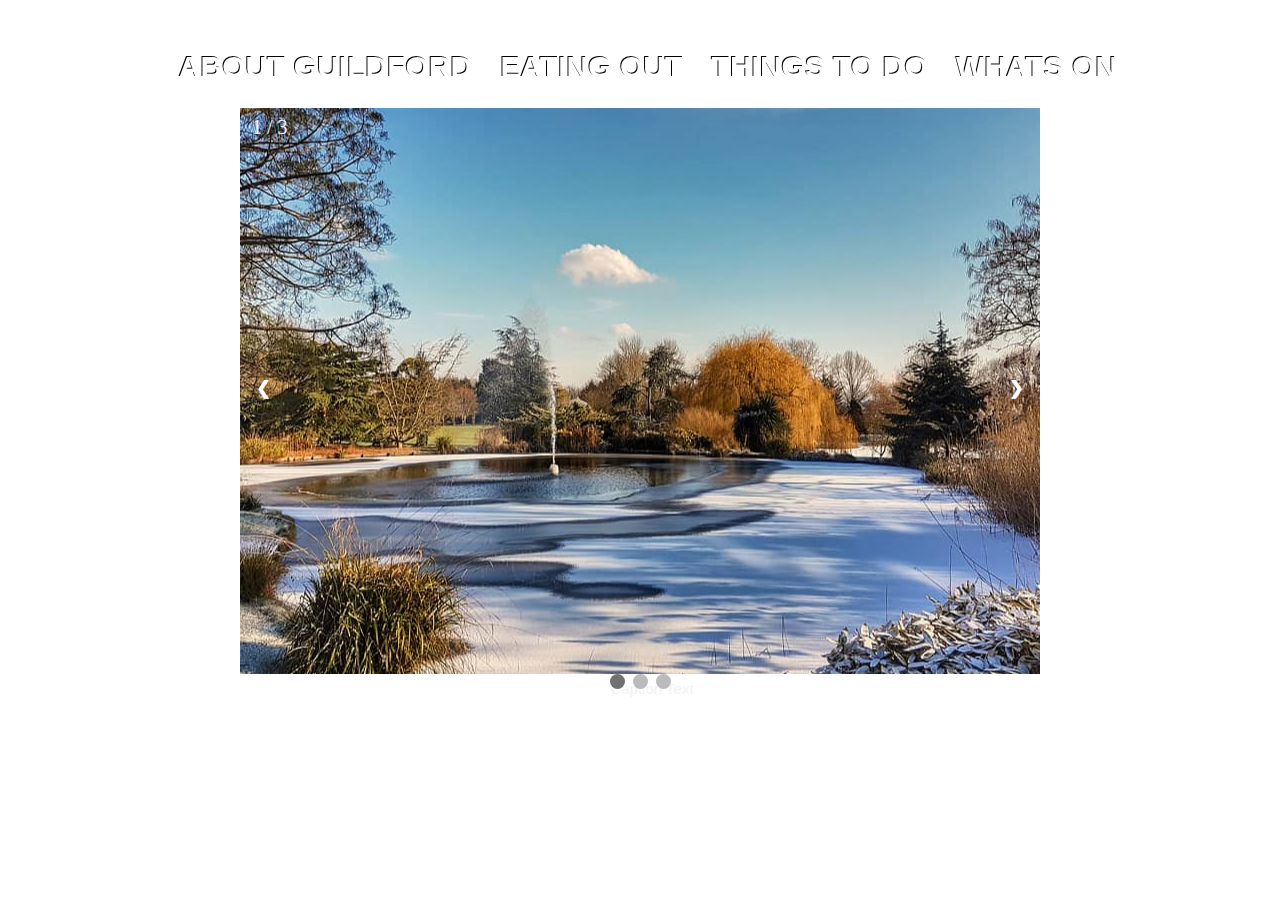
==== Aboutpage.html @ 91604e1f "slideshow center of page" ====
<!DOCTYPE html>
<html>
<head>
  <title>EXPLORE Guildford</title>
  <link rel="stylesheet"  type="text/css" href="css\about.css">
  <link rel="stylesheet" href="/normalize.css">
  <meta name="viewport" content="width=device-width,intial-scale=1.0">
  <script src="js\jquery.min.js"></script>
  <script src="js2\bootstrap.min.js"></script>

</head>

<body>
  <header>
    <ul>
      <ul class='nav'>
        <li><a href="Aboutpage.html">ABOUT GUILDFORD</a> </li>
        <li><a href="Eatingout.html">EATING OUT</a> </li>
        <li><a href="#">THINGS TO DO</a> </li>
        <li><a href="#">WHATS ON</a> </li>
      </ul>
    </ul>
  </header>

  <div class="slideshow-container">
    <!-- Full-width images with number and caption text -->
    <div class="mySlides">
      <div class="numbertext">1 / 3</div>
      <img src="Images\e3.png" style="width:100%">
      <div class="text">Caption Text</div>
    </div>

    <div class="mySlides">
      <div class="numbertext">2 / 3</div>
      <img src="Images\e2.png" style="width:100%">
      <div class="text">Caption Two</div>
    </div>

    <div class="mySlides">
      <div class="numbertext">3 / 3</div>
      <img src="Images\3.jpg" style="width:100%">
      <div class="text">Caption Three</div>
    </div>

    <!-- Next and previous buttons -->
    <a class="prev" onclick="plusSlides(-1)">&#10094;</a>
    <a class="next" onclick="plusSlides(1)">&#10095;</a>
  </div>

  <!-- The dots/circles -->
  <div style="text-align:center">
    <span class="dot" onclick="currentSlide(1)"></span>
    <span class="dot" onclick="currentSlide(2)"></span>
    <span class="dot" onclick="currentSlide(3)"></span>
  </div>

  <script src="js\about.js"></script>
</body>
</html>



<!--
<div id='social-buttons'>
<button class='btn btn_lg btn-twitter'>Twitter</button>
<button class='btn btn_lg btn-facebook'>Facebook</button>
<button class='btn btn_lg btn-pinterest'>Instagram</button>
</div>

-->
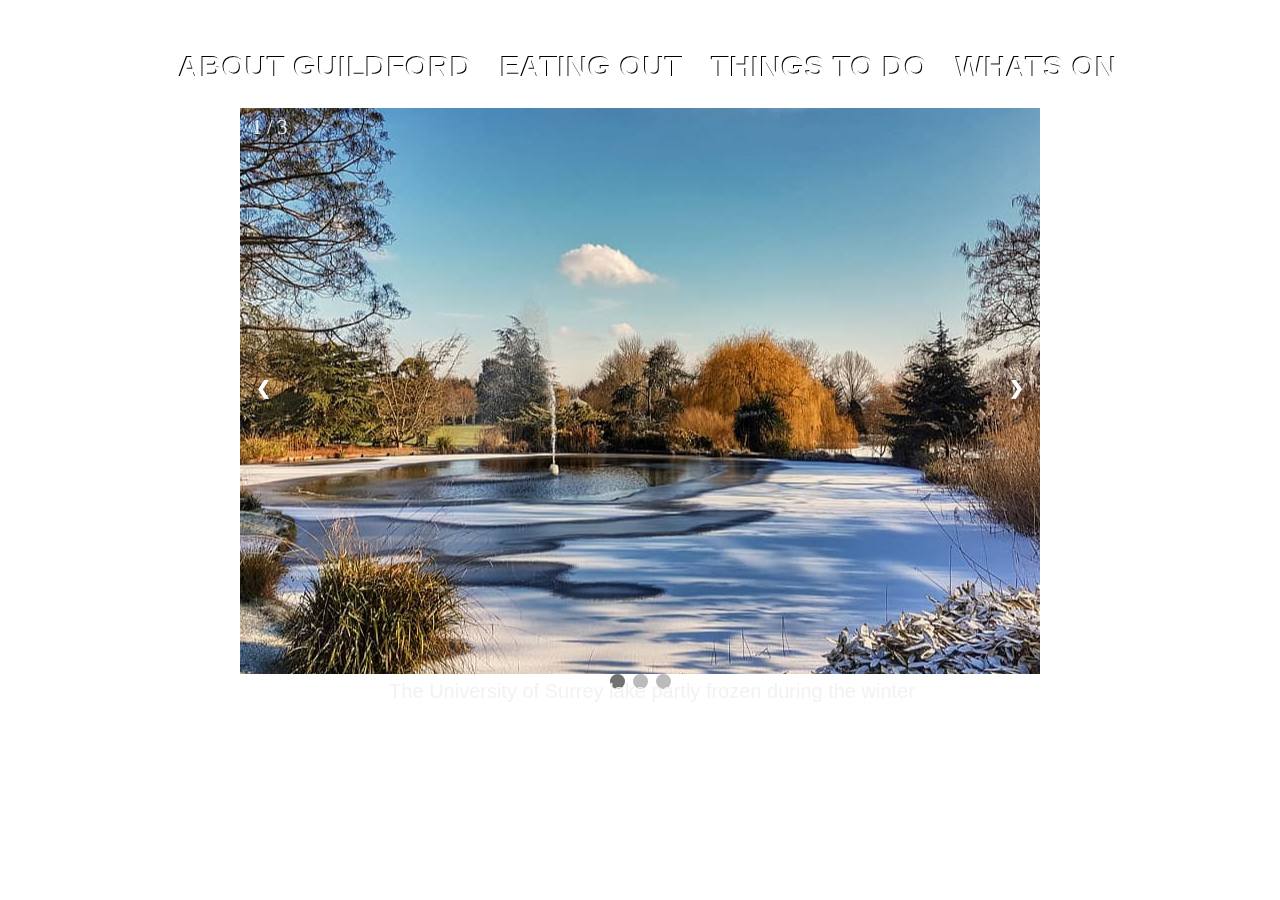
==== commit 88d3ab93: "blurred background image" ====
--- a/Aboutpage.html
+++ b/Aboutpage.html
@@ -11,6 +11,7 @@
 </head>
 
 <body>
+  <div class="background-image"></div>
   <header>
     <ul>
       <ul class='nav'>
@@ -27,19 +28,19 @@
     <div class="mySlides">
       <div class="numbertext">1 / 3</div>
       <img src="Images\e3.png" style="width:100%">
-      <div class="text">Caption Text</div>
+      <div class="text">The University of Surrey lake partly frozen during the winter</div>
     </div>
 
     <div class="mySlides">
       <div class="numbertext">2 / 3</div>
       <img src="Images\e2.png" style="width:100%">
-      <div class="text">Caption Two</div>
+      <div class="text">A pathway near Chinthurst Hill </div>
     </div>
 
     <div class="mySlides">
       <div class="numbertext">3 / 3</div>
       <img src="Images\3.jpg" style="width:100%">
-      <div class="text">Caption Three</div>
+      <div class="text">Close to Peasmarsh along the River Wey</div>
     </div>
 
     <!-- Next and previous buttons -->
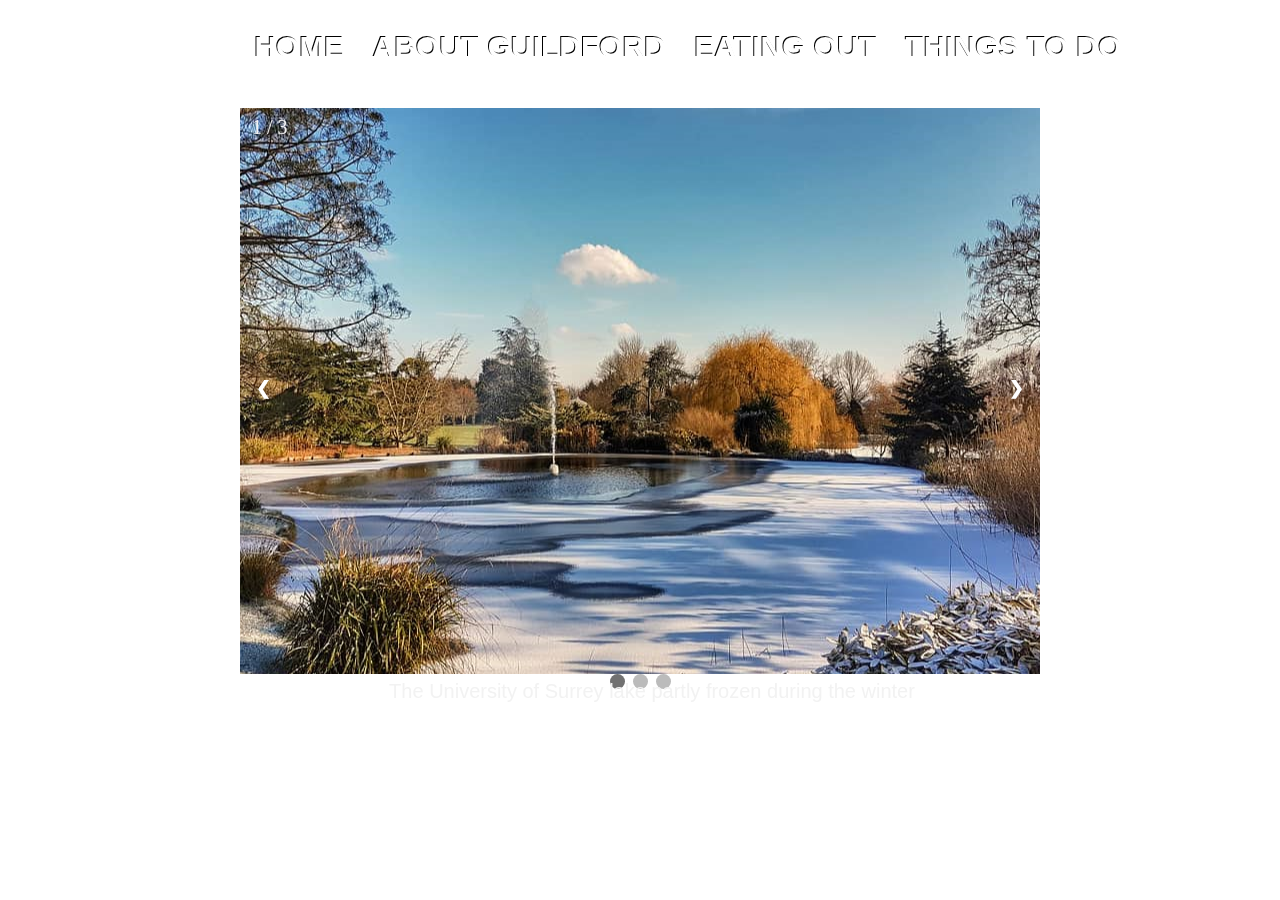
==== commit d9325f0c: "Updated header" ====
--- a/Aboutpage.html
+++ b/Aboutpage.html
@@ -15,10 +15,10 @@
   <header>
     <ul>
       <ul class='nav'>
+        <li><a href="index.html">HOME</a> </li>
         <li><a href="Aboutpage.html">ABOUT GUILDFORD</a> </li>
         <li><a href="Eatingout.html">EATING OUT</a> </li>
-        <li><a href="#">THINGS TO DO</a> </li>
-        <li><a href="#">WHATS ON</a> </li>
+        <li><a href="Things to do">THINGS TO DO</a> </li>
       </ul>
     </ul>
   </header>
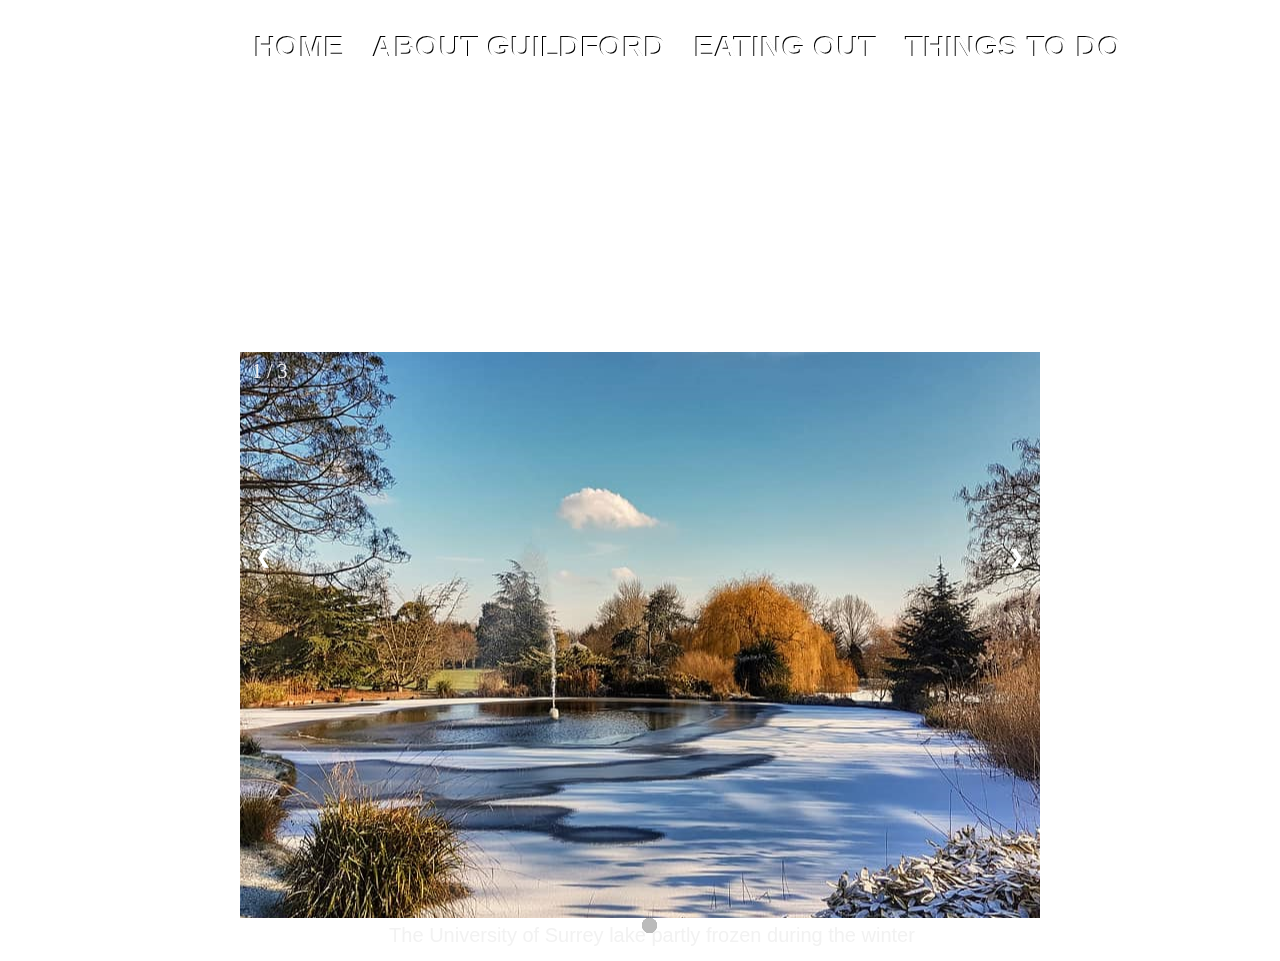
==== commit 2bc61d4f: "eating out oage centred with cards" ====
--- a/Aboutpage.html
+++ b/Aboutpage.html
@@ -22,6 +22,9 @@
       </ul>
     </ul>
   </header>
+  <h2> Guildford, a large town in Surrey, situated 27 miles southwest of London, positioned halfway between London and Portsmouth.
+    The Borough of Guildford has a population close to 146,000. It is a bustling English town which boasts a beautiful cobbled high street, lined with high street retail outlets
+    as well as surrounding hills, fields, woodlands and the picturesque River Wey.</h2>
 
   <div class="slideshow-container">
     <!-- Full-width images with number and caption text -->
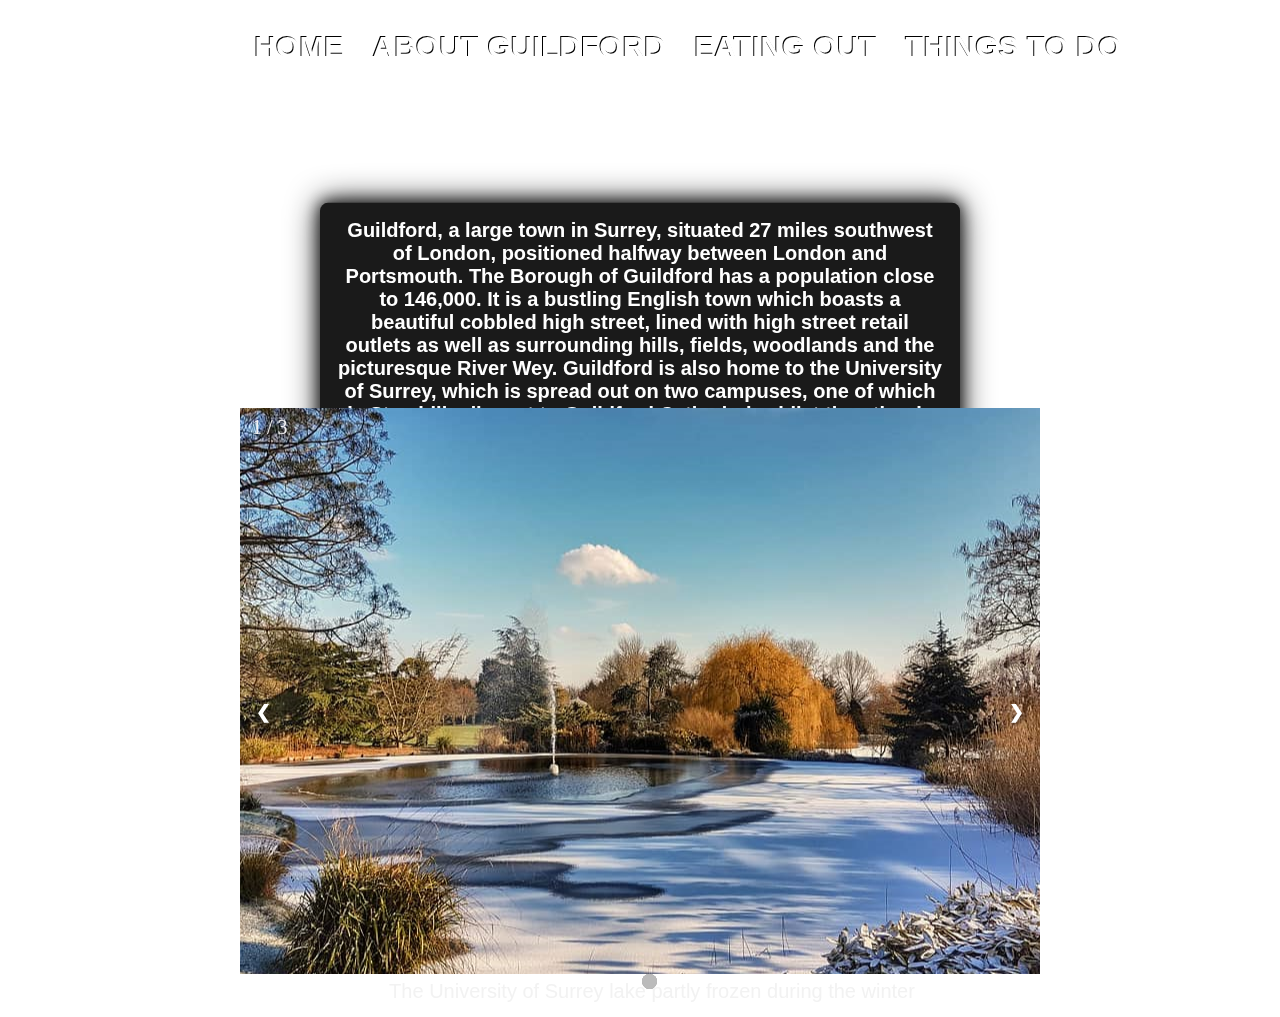
==== commit 4ef109e0: "about guildford transparent box" ====
--- a/Aboutpage.html
+++ b/Aboutpage.html
@@ -22,10 +22,11 @@
       </ul>
     </ul>
   </header>
-  <h2> Guildford, a large town in Surrey, situated 27 miles southwest of London, positioned halfway between London and Portsmouth.
+<div class="overlay">
+  <h1> Guildford, a large town in Surrey, situated 27 miles southwest of London, positioned halfway between London and Portsmouth.
     The Borough of Guildford has a population close to 146,000. It is a bustling English town which boasts a beautiful cobbled high street, lined with high street retail outlets
-    as well as surrounding hills, fields, woodlands and the picturesque River Wey.</h2>
-
+    as well as surrounding hills, fields, woodlands and the picturesque River Wey. Guildford is also home to the University of Surrey, which is spread out on two campuses, one of which is Stag hill adjacent to Guildford Cathedral, whilst the other is Manor Park.</h1>
+</div>
   <div class="slideshow-container">
     <!-- Full-width images with number and caption text -->
     <div class="mySlides">
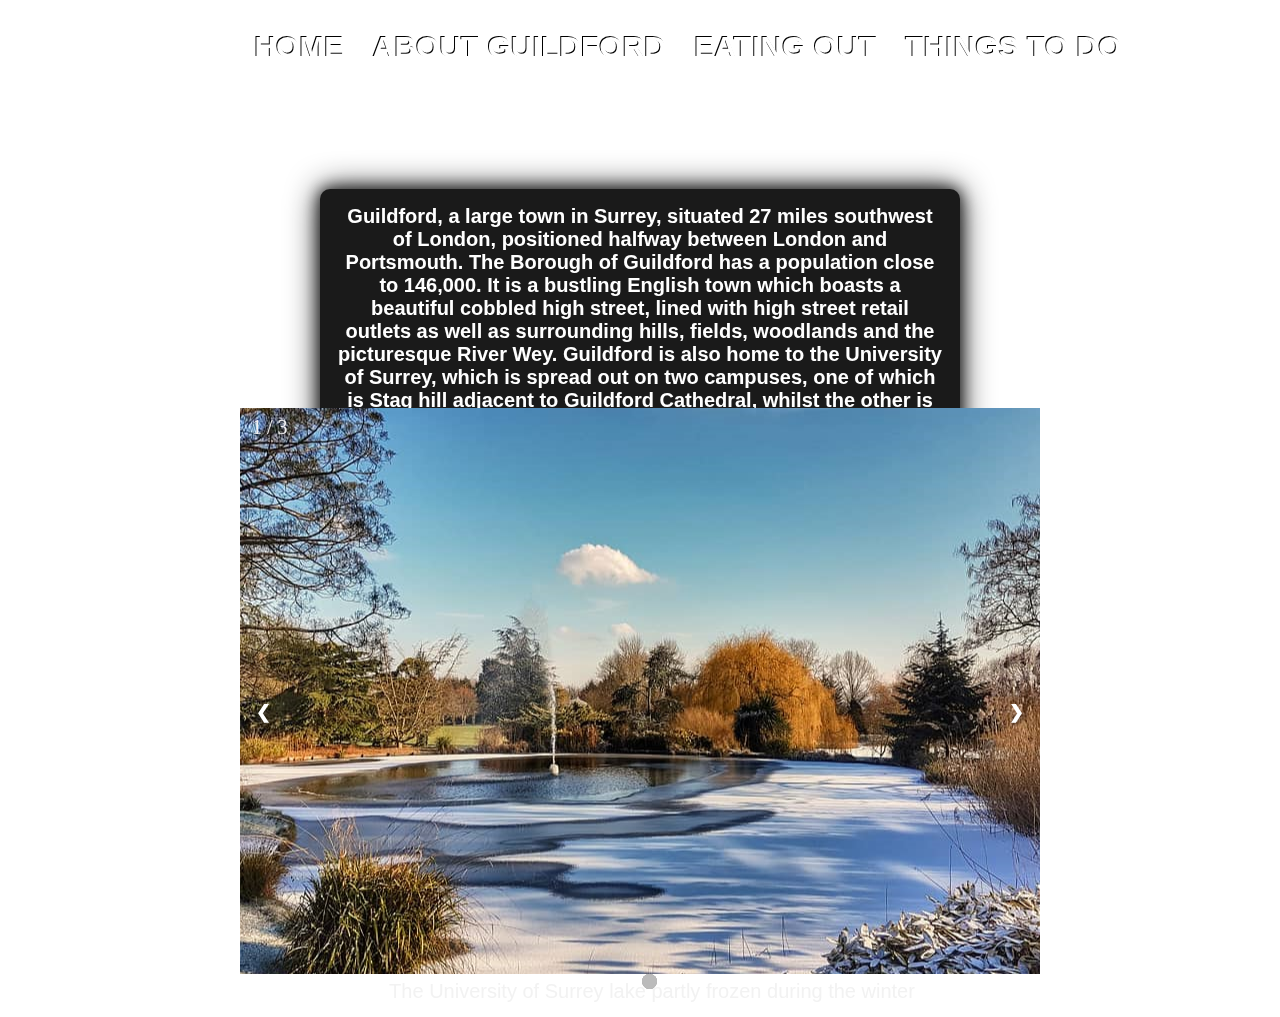
==== commit 7c30299c: "explore guildford button" ====
--- a/Aboutpage.html
+++ b/Aboutpage.html
@@ -25,7 +25,9 @@
 <div class="overlay">
   <h1> Guildford, a large town in Surrey, situated 27 miles southwest of London, positioned halfway between London and Portsmouth.
     The Borough of Guildford has a population close to 146,000. It is a bustling English town which boasts a beautiful cobbled high street, lined with high street retail outlets
-    as well as surrounding hills, fields, woodlands and the picturesque River Wey. Guildford is also home to the University of Surrey, which is spread out on two campuses, one of which is Stag hill adjacent to Guildford Cathedral, whilst the other is Manor Park.</h1>
+    as well as surrounding hills, fields, woodlands and the picturesque River Wey. Guildford is also home to the University of Surrey, which is spread out on two campuses,
+     one of which is Stag hill adjacent to Guildford Cathedral, whilst the other is Manor Park. Scroll down to look at the beautiful, unspoilt views that Guildford has to offer.
+   </h1>
 </div>
   <div class="slideshow-container">
     <!-- Full-width images with number and caption text -->
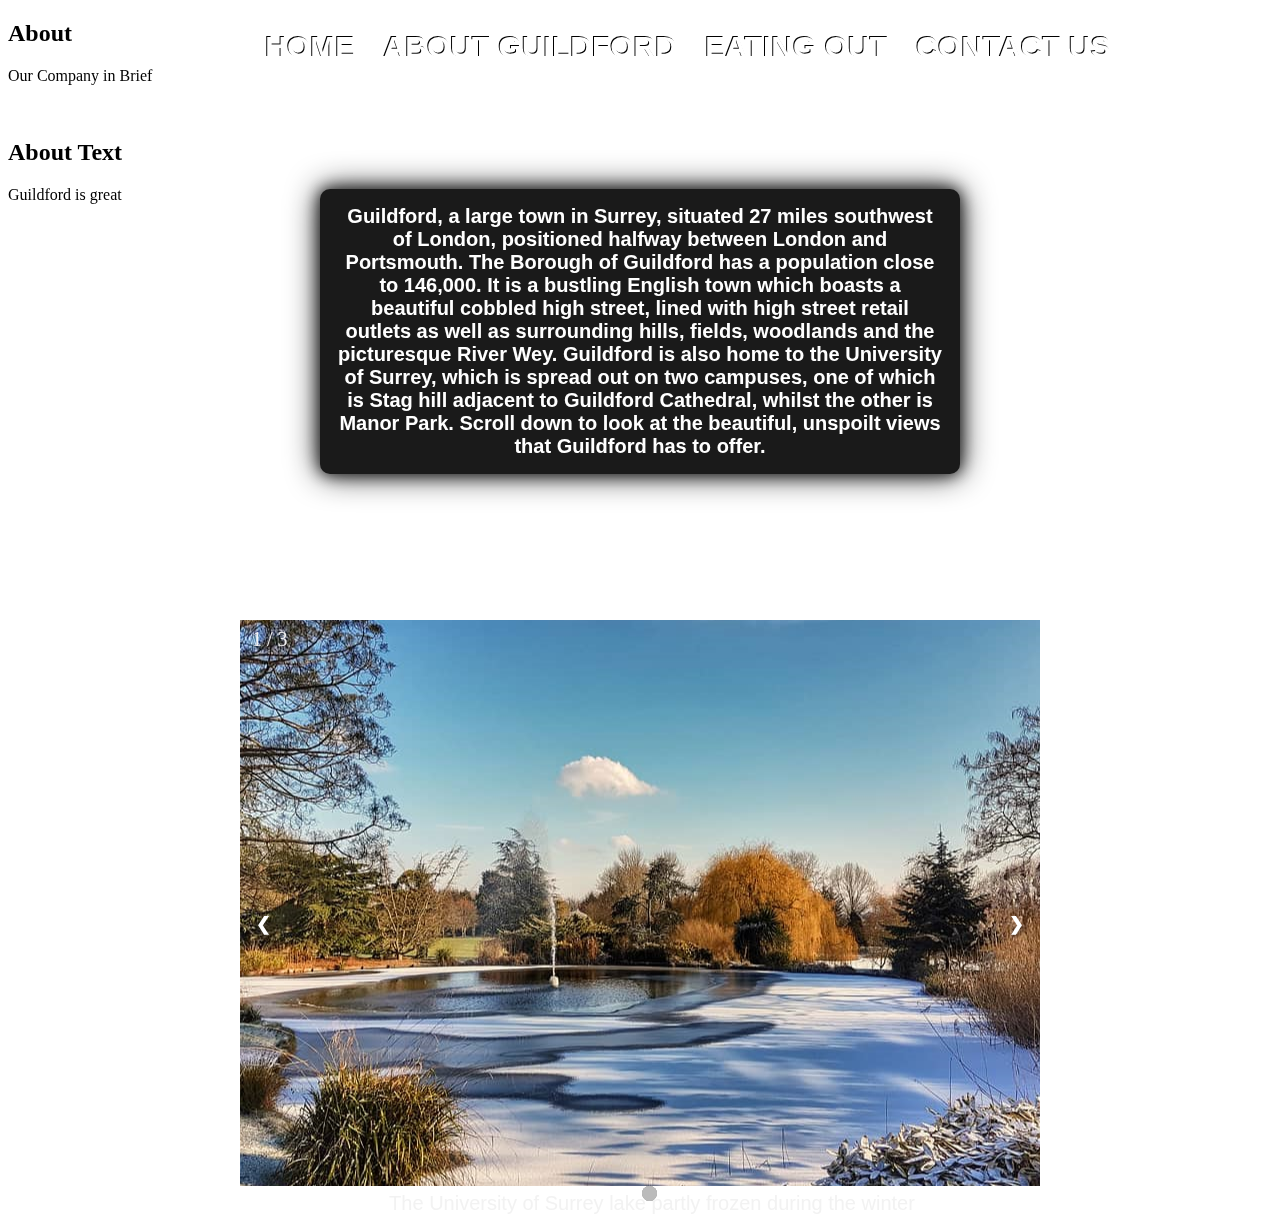
==== commit c7a533c6: "updated about page" ====
--- a/Aboutpage.html
+++ b/Aboutpage.html
@@ -18,17 +18,39 @@
         <li><a href="index.html">HOME</a> </li>
         <li><a href="Aboutpage.html">ABOUT GUILDFORD</a> </li>
         <li><a href="Eatingout.html">EATING OUT</a> </li>
-        <li><a href="Things to do">THINGS TO DO</a> </li>
+      <li><a href="Contactus.html">CONTACT US</a> </li>
       </ul>
     </ul>
   </header>
 <div class="overlay">
-  <h1> Guildford, a large town in Surrey, situated 27 miles southwest of London, positioned halfway between London and Portsmouth.
-    The Borough of Guildford has a population close to 146,000. It is a bustling English town which boasts a beautiful cobbled high street, lined with high street retail outlets
+  <h1> Guildford, a large town in Surrey, situated 27 miles southwest of London, positioned halfway between London and Portsmouth. The Borough of Guildford has a population close to 146,000. It is a bustling English town which boasts a beautiful cobbled high street, lined with high street retail outlets
     as well as surrounding hills, fields, woodlands and the picturesque River Wey. Guildford is also home to the University of Surrey, which is spread out on two campuses,
      one of which is Stag hill adjacent to Guildford Cathedral, whilst the other is Manor Park. Scroll down to look at the beautiful, unspoilt views that Guildford has to offer.
    </h1>
 </div>
+
+<div class="min-content-area fix">
+  <div class="about-section section-padding fix">
+    <div class="wrapper">
+    <div class="section-header fix">
+      <h2>About</h2>
+      <div class="line"></div>
+      <p>Our Company in Brief</p>
+    </div>
+
+    <div class="about-area">
+      <div class="about-left">
+        <img src="" alt="">
+      </div>
+      <div class="about-right">
+        <h2>About Text</h2>
+        <p>Guildford is great</p>
+      </div>
+    </div>
+  </div>
+</div>
+</div>
+
   <div class="slideshow-container">
     <!-- Full-width images with number and caption text -->
     <div class="mySlides">
@@ -67,11 +89,3 @@
 
 
 
-<!--
-<div id='social-buttons'>
-<button class='btn btn_lg btn-twitter'>Twitter</button>
-<button class='btn btn_lg btn-facebook'>Facebook</button>
-<button class='btn btn_lg btn-pinterest'>Instagram</button>
-</div>
-
--->
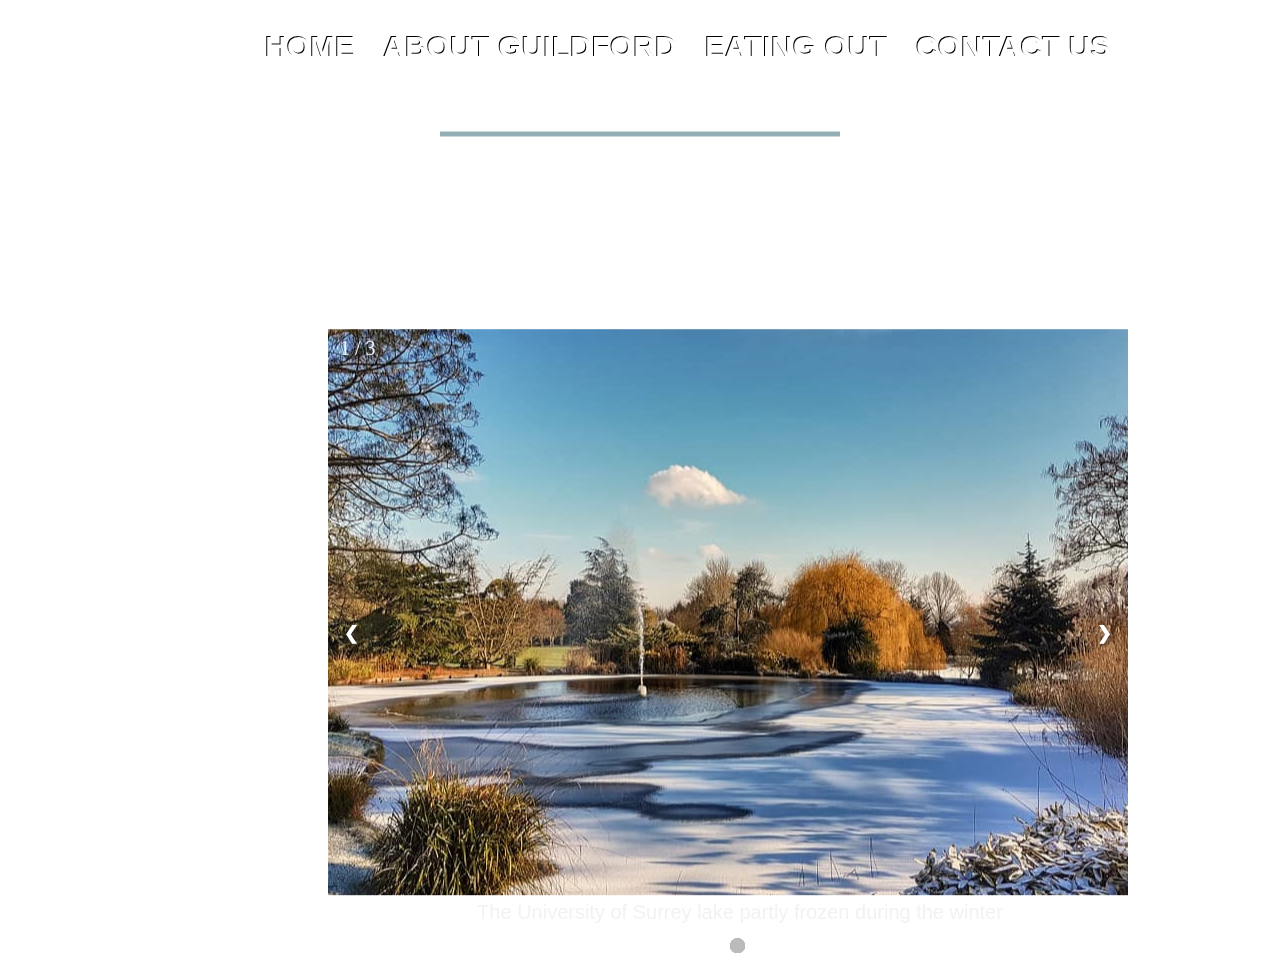
==== commit 29a97111: "no textbox about guildford" ====
--- a/Aboutpage.html
+++ b/Aboutpage.html
@@ -22,34 +22,20 @@
       </ul>
     </ul>
   </header>
-<div class="overlay">
-  <h1> Guildford, a large town in Surrey, situated 27 miles southwest of London, positioned halfway between London and Portsmouth. The Borough of Guildford has a population close to 146,000. It is a bustling English town which boasts a beautiful cobbled high street, lined with high street retail outlets
-    as well as surrounding hills, fields, woodlands and the picturesque River Wey. Guildford is also home to the University of Surrey, which is spread out on two campuses,
-     one of which is Stag hill adjacent to Guildford Cathedral, whilst the other is Manor Park. Scroll down to look at the beautiful, unspoilt views that Guildford has to offer.
-   </h1>
-</div>
 
 <div class="min-content-area fix">
   <div class="about-section section-padding fix">
     <div class="wrapper">
     <div class="section-header fix">
-      <h2>About</h2>
+      <h2> Picturesque Guildford</h2>
       <div class="line"></div>
-      <p>Our Company in Brief</p>
+      <p>Guildford, a large town in Surrey, situated 27 miles southwest of London, positioned halfway between London and Portsmouth. The Borough of Guildford has a population close to 146,000. It is a bustling English town which boasts a beautiful cobbled high street, lined with high street retail outlets
+        as well as surrounding hills, fields, woodlands and the picturesque River Wey. Guildford is also home to the University of Surrey, spread out on two campuses,
+         Stag hill and Manor Park. Scroll down to look at the beautiful, unspoilt views that Guildford has to offer.</p>
     </div>
-
-    <div class="about-area">
-      <div class="about-left">
-        <img src="" alt="">
-      </div>
-      <div class="about-right">
-        <h2>About Text</h2>
-        <p>Guildford is great</p>
       </div>
     </div>
   </div>
-</div>
-</div>
 
   <div class="slideshow-container">
     <!-- Full-width images with number and caption text -->
@@ -74,7 +60,6 @@
     <!-- Next and previous buttons -->
     <a class="prev" onclick="plusSlides(-1)">&#10094;</a>
     <a class="next" onclick="plusSlides(1)">&#10095;</a>
-  </div>
 
   <!-- The dots/circles -->
   <div style="text-align:center">
@@ -82,10 +67,8 @@
     <span class="dot" onclick="currentSlide(2)"></span>
     <span class="dot" onclick="currentSlide(3)"></span>
   </div>
+</div>
 
   <script src="js\about.js"></script>
 </body>
 </html>
-
-
-
